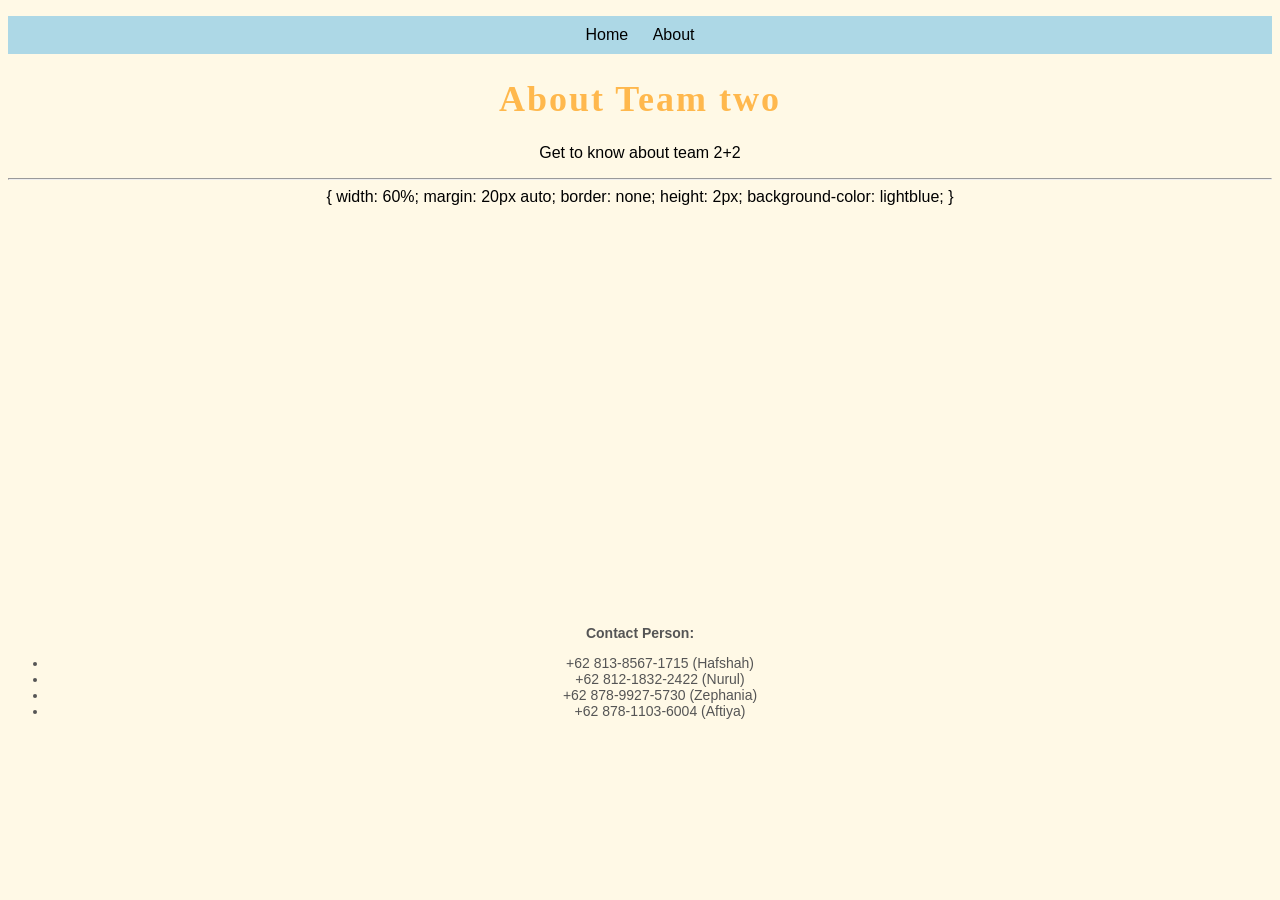
==== about.html @ 25135839 "Update about.html" ====
<!DOCTYPE html>
<html>
<head>
  <title>About Team Two</title>
  <link rel="stylesheet" href="about.css">
</head>

<body>

  <ul class="navbar">
    <li><a href="index.html">Home</a></li>
    <li><a href="about.html">About</a></li>
  </ul>

  <h1 class="judul">About Team two</h1>
  <p class="subtitle">Get to know about team 2+2</p>

  <hr> {
  width: 60%;
  margin: 20px auto;
  border: none;
  height: 2px;
  background-color: lightblue;
}
</hr>

  <div class="canva">
    <iframe src="https://www.canva.com/design/DAHGIytBZY4/6abM1epFz1Iuuhyb-8oDsw/view?embed"></iframe>
  </div>

  <div class="contact">
  <p><b>Contact Person:</b></p>
  <ul>
    <li>+62 813-8567-1715 (Hafshah)</li>
    <li>+62 812-1832-2422 (Nurul)</li>
    <li>+62 878-9927-5730 (Zephania)</li>
    <li>+62 878-1103-6004 (Aftiya)</li>
  </ul>
</div>

</body>
</html>
---- about.css ----
body {
  font-family: Arial;
  background-color: #fff9e6; 
  text-align: center;
}

.judul {
  font-family: "Georgia", "Times New Roman", serif;
  color: #ffb84d;
  font-size: 36px;
  letter-spacing: 2px;
}

.navbar {
  list-style: none;
  background-color: lightblue;
  padding: 10px;
}

.navbar li {
  display: inline;
  margin: 10px;
}

.navbar a {
  text-decoration: none;
  color: black;
}

.canva iframe {
  width: 80%;
  height: 400px;
  border: none;
}

.contact {
  margin-top: 15px;
  font-size: 14px;
  color: #555;
}
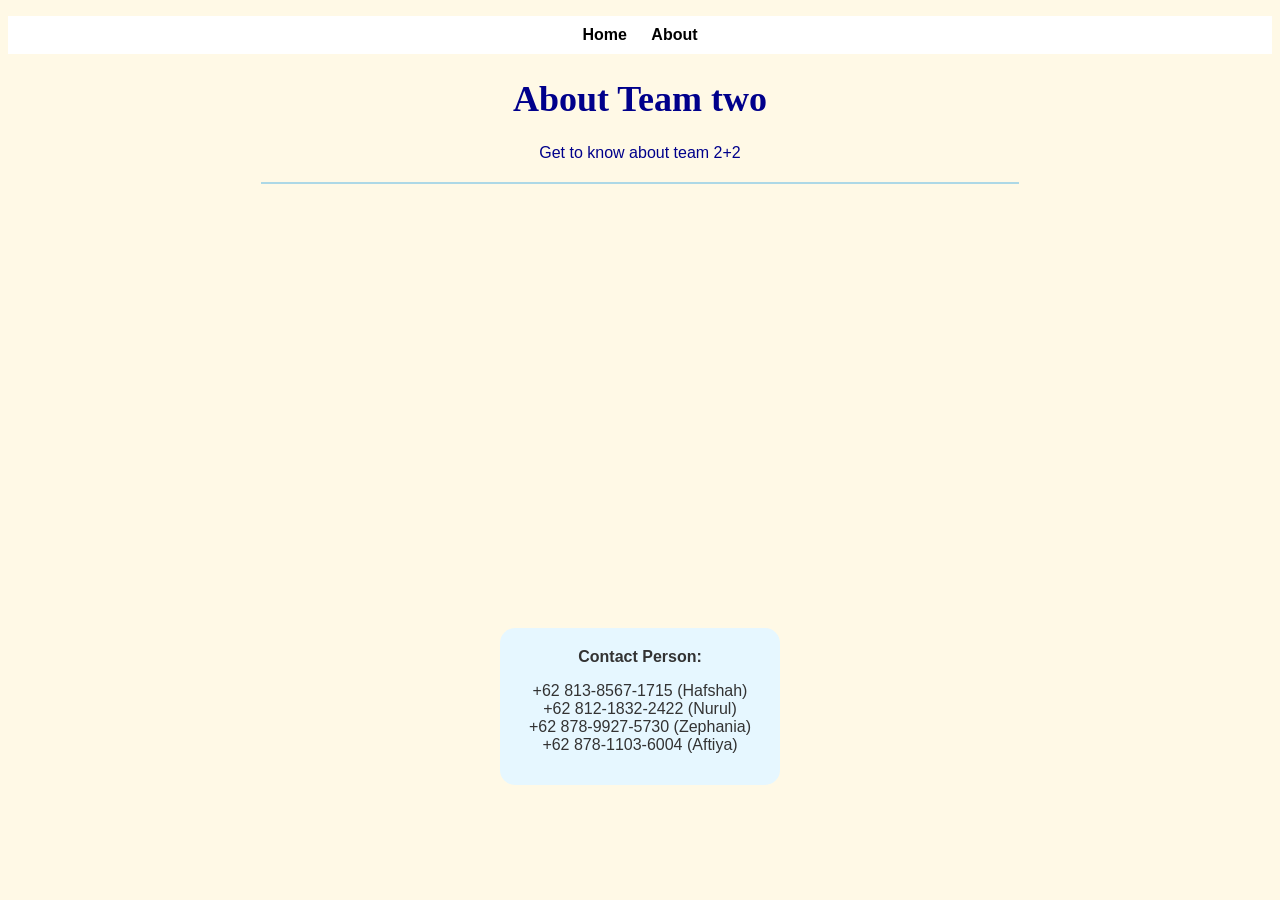
==== commit 905ff134: "Update about.html" ====
--- a/about.html
+++ b/about.html
@@ -15,15 +15,8 @@
   <h1 class="judul">About Team two</h1>
   <p class="subtitle">Get to know about team 2+2</p>
 
-  <hr> {
-  width: 60%;
-  margin: 20px auto;
-  border: none;
-  height: 2px;
-  background-color: lightblue;
-}
-</hr>
-
+  <hr> 
+  
   <div class="canva">
     <iframe src="https://www.canva.com/design/DAHGIytBZY4/6abM1epFz1Iuuhyb-8oDsw/view?embed"></iframe>
   </div>
--- a/about.css
+++ b/about.css
@@ -1,19 +1,20 @@
 body {
   font-family: Arial;
-  background-color: #fff9e6; 
+  background-color: #fff9e6;
   text-align: center;
 }
 
-.judul {
-  font-family: "Georgia", "Times New Roman", serif;
-  color: #ffb84d;
-  font-size: 36px;
-  letter-spacing: 2px;
+hr {
+  width: 60%;
+  margin: 20px auto;
+  border: none;
+  height: 2px;
+  background-color: lightblue;
 }
 
 .navbar {
   list-style: none;
-  background-color: lightblue;
+  background-color: white;
   padding: 10px;
 }
 
@@ -25,8 +26,18 @@
 .navbar a {
   text-decoration: none;
   color: black;
+  font-weight: bold;
 }
 
+.judul {
+  font-family: Georgia, serif;
+  color: darkblue;
+  font-size: 36px;
+}
+
+.subtitle {
+  color: darkblue;
+}
 .canva iframe {
   width: 80%;
   height: 400px;
@@ -34,7 +45,19 @@
 }
 
 .contact {
-  margin-top: 15px;
-  font-size: 14px;
-  color: #555;
+  margin: 20px auto;
+  padding: 15px;
+  width: 250px;
+  background-color: #e6f7ff;
+  border-radius: 15px;
+  color: #333;
 }
+
+.contact p {
+  margin: 5px 0;
+}
+
+.contact ul {
+  list-style: none;
+  padding: 0;
+}
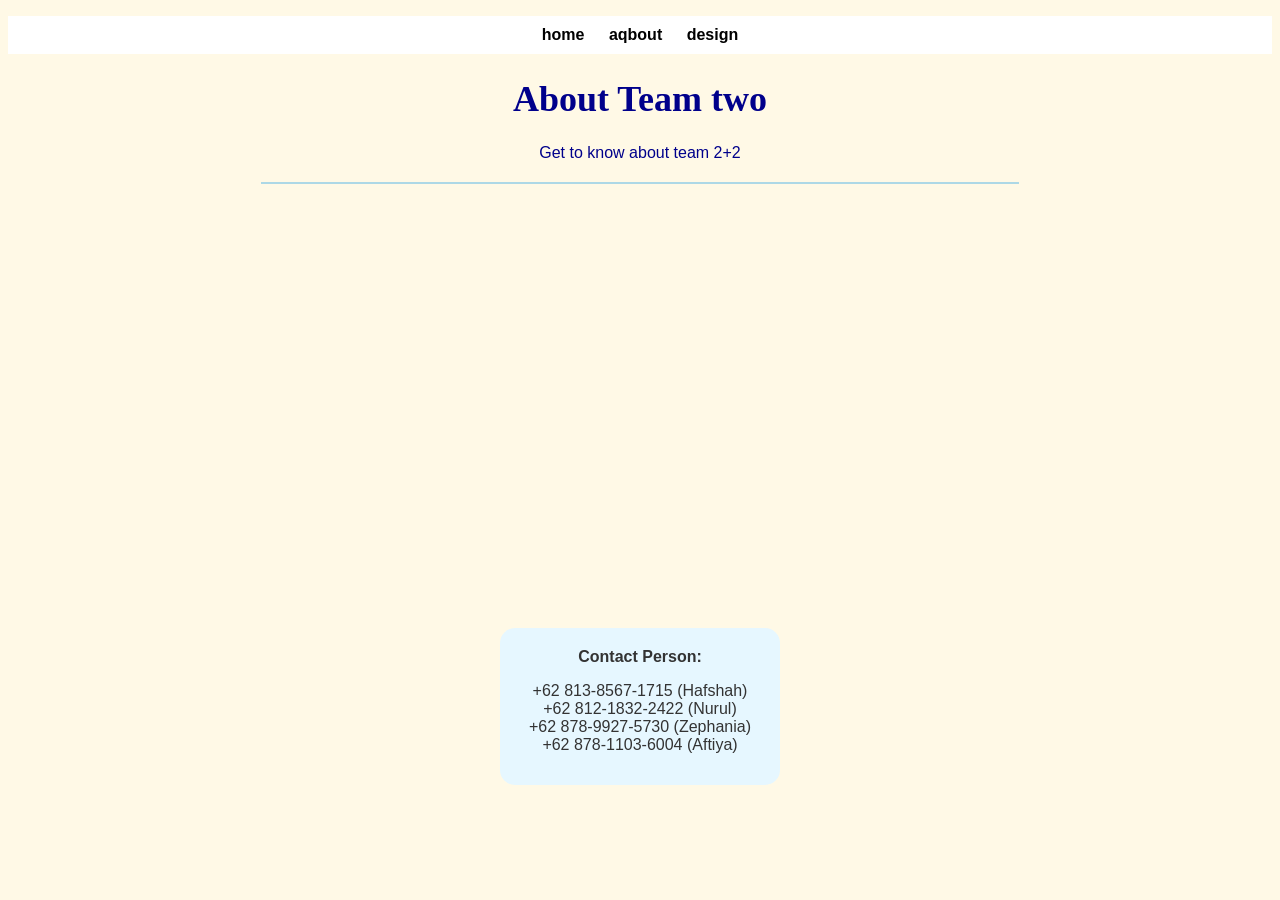
==== commit 6001e119: "Update about.html" ====
--- a/about.html
+++ b/about.html
@@ -8,8 +8,10 @@
 <body>
 
   <ul class="navbar">
-    <li><a href="index.html">Home</a></li>
-    <li><a href="about.html">About</a></li>
+    <li><a href="index.html">home</a></li>
+    <li><a href="about.html">aqbout</a></li>
+    <li><a href="design.html">design</a></li>
+    
   </ul>
 
   <h1 class="judul">About Team two</h1>
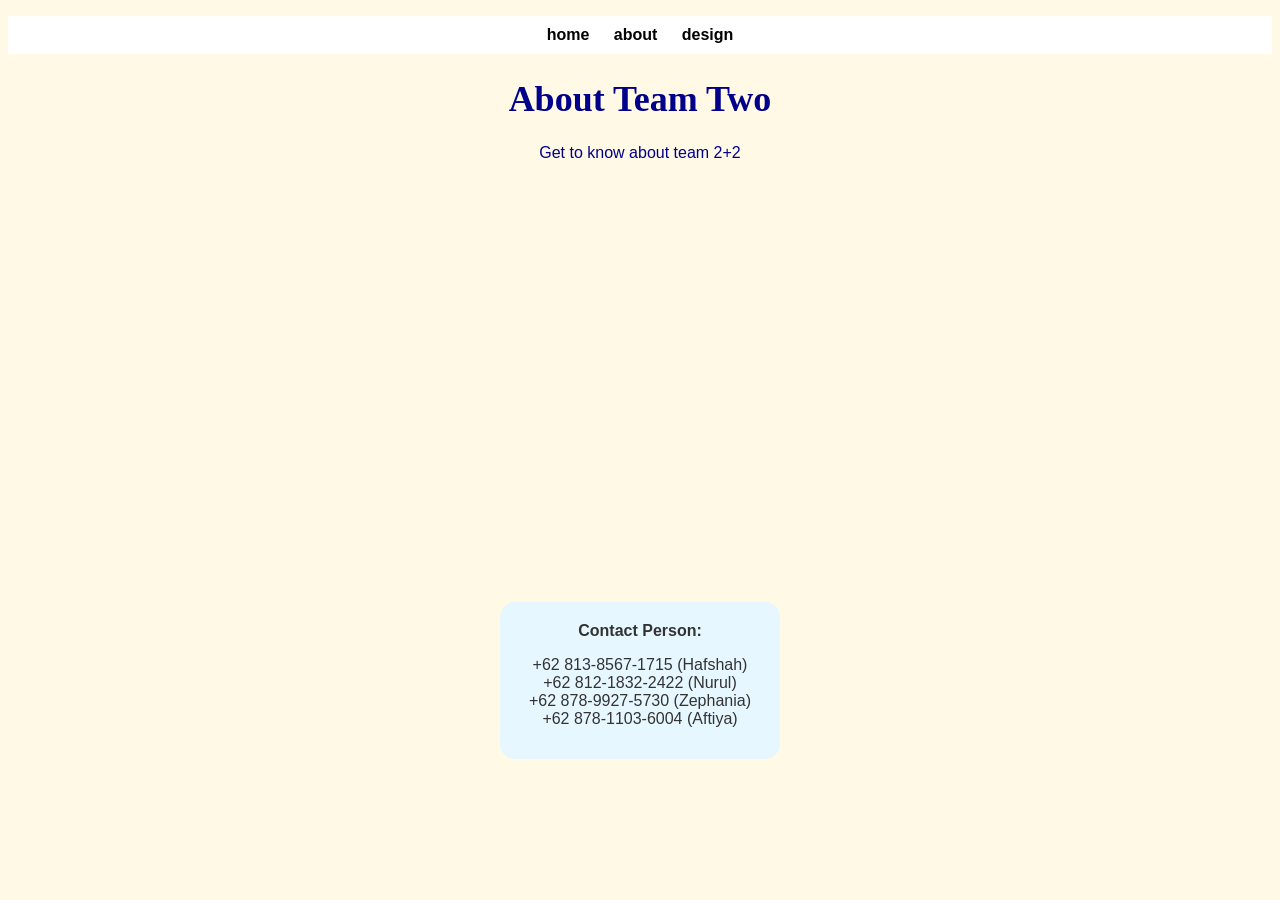
==== commit 53b9bebf: "Update about.html" ====
--- a/about.html
+++ b/about.html
@@ -9,29 +9,26 @@
 
   <ul class="navbar">
     <li><a href="index.html">home</a></li>
-    <li><a href="about.html">aqbout</a></li>
+    <li><a href="about.html">about</a></li>
     <li><a href="design.html">design</a></li>
-    
   </ul>
 
-  <h1 class="judul">About Team two</h1>
+  <h1 class="judul">About Team Two</h1>
   <p class="subtitle">Get to know about team 2+2</p>
 
-  <hr> 
-  
   <div class="canva">
     <iframe src="https://www.canva.com/design/DAHGIytBZY4/6abM1epFz1Iuuhyb-8oDsw/view?embed"></iframe>
   </div>
 
   <div class="contact">
-  <p><b>Contact Person:</b></p>
-  <ul>
-    <li>+62 813-8567-1715 (Hafshah)</li>
-    <li>+62 812-1832-2422 (Nurul)</li>
-    <li>+62 878-9927-5730 (Zephania)</li>
-    <li>+62 878-1103-6004 (Aftiya)</li>
-  </ul>
-</div>
+    <p><b>Contact Person:</b></p>
+    <ul>
+      <li>+62 813-8567-1715 (Hafshah)</li>
+      <li>+62 812-1832-2422 (Nurul)</li>
+      <li>+62 878-9927-5730 (Zephania)</li>
+      <li>+62 878-1103-6004 (Aftiya)</li>
+    </ul>
+  </div>
 
 </body>
 </html>
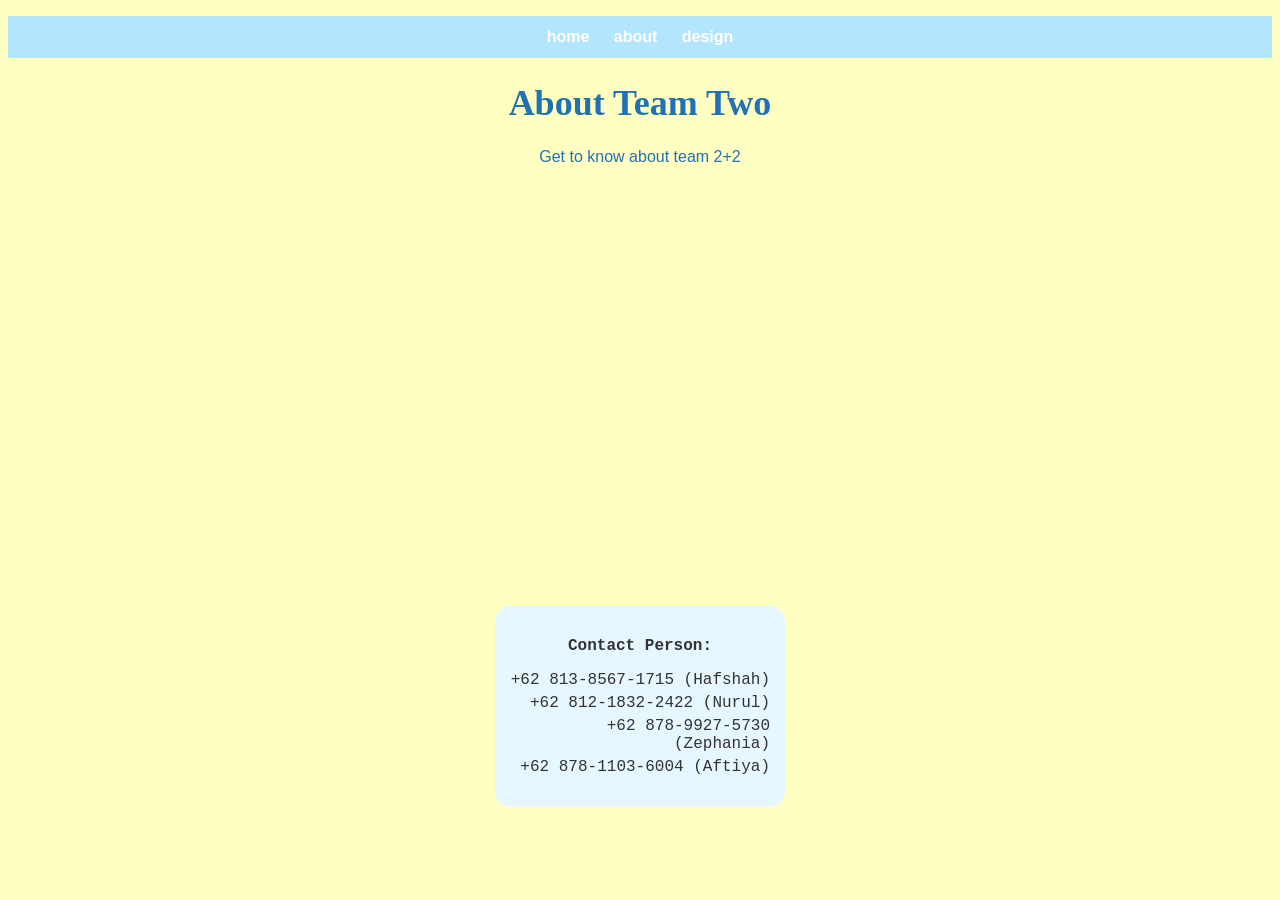
==== commit 2d9c7884: "Update about.html" ====
--- a/about.html
+++ b/about.html
@@ -23,10 +23,14 @@
   <div class="contact">
     <p><b>Contact Person:</b></p>
     <ul>
-      <li>+62 813-8567-1715 (Hafshah)</li>
-      <li>+62 812-1832-2422 (Nurul)</li>
-      <li>+62 878-9927-5730 (Zephania)</li>
-      <li>+62 878-1103-6004 (Aftiya)</li>
+      <li>+62 813-8567-1715 
+        (Hafshah)</li>
+      <li>+62 812-1832-2422 
+        (Nurul)</li>
+      <li>+62 878-9927-5730 
+        (Zephania)</li>
+      <li>+62 878-1103-6004 
+        (Aftiya)</li>
     </ul>
   </div>
 
--- a/about.css
+++ b/about.css
@@ -1,21 +1,13 @@
 body {
   font-family: Arial;
-  background-color: #fff9e6;
+  background-color: #FFFFC2; 
   text-align: center;
-}
-
-hr {
-  width: 60%;
-  margin: 20px auto;
-  border: none;
-  height: 2px;
-  background-color: lightblue;
 }
 
 .navbar {
   list-style: none;
-  background-color: white;
-  padding: 10px;
+  background-color: #b3e5fc; 
+  padding: 12px;
 }
 
 .navbar li {
@@ -25,19 +17,20 @@
 
 .navbar a {
   text-decoration: none;
-  color: black;
+  color: white; 
   font-weight: bold;
 }
 
 .judul {
   font-family: Georgia, serif;
-  color: darkblue;
+  color: #2171B5; 
   font-size: 36px;
 }
 
 .subtitle {
-  color: darkblue;
+  color: #2171B5;
 }
+
 .canva iframe {
   width: 80%;
   height: 400px;
@@ -47,17 +40,23 @@
 .contact {
   margin: 20px auto;
   padding: 15px;
-  width: 250px;
+  width: 260px;
   background-color: #e6f7ff;
   border-radius: 15px;
   color: #333;
+  font-family: "Courier New", monospace;
+  text-align: right; 
 }
 
-.contact p {
-  margin: 5px 0;
+.contact p:first-child {
+  text-align: center;
 }
 
 .contact ul {
   list-style: none;
   padding: 0;
 }
+
+.contact li {
+  margin: 5px 0;
+}
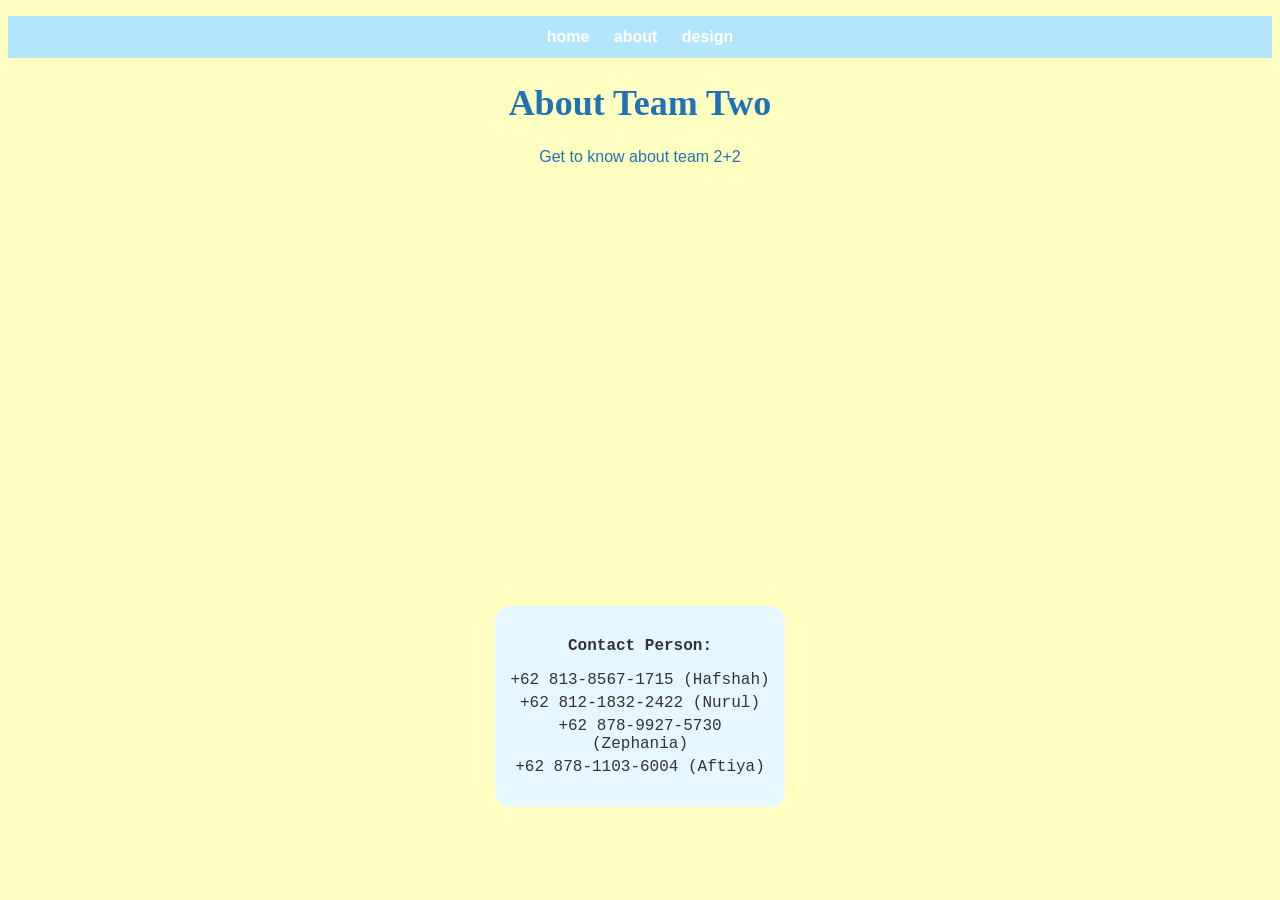
==== commit ab40c369: "Update about.html" ====
--- a/about.html
+++ b/about.html
@@ -25,7 +25,7 @@
     <ul>
       <li>+62 813-8567-1715 
         (Hafshah)</li>
-      <li>+62 812-1832-2422 
+      <li>+62 812-1832-2422  
         (Nurul)</li>
       <li>+62 878-9927-5730 
         (Zephania)</li>
--- a/about.css
+++ b/about.css
@@ -45,7 +45,6 @@
   border-radius: 15px;
   color: #333;
   font-family: "Courier New", monospace;
-  text-align: right; 
 }
 
 .contact p:first-child {
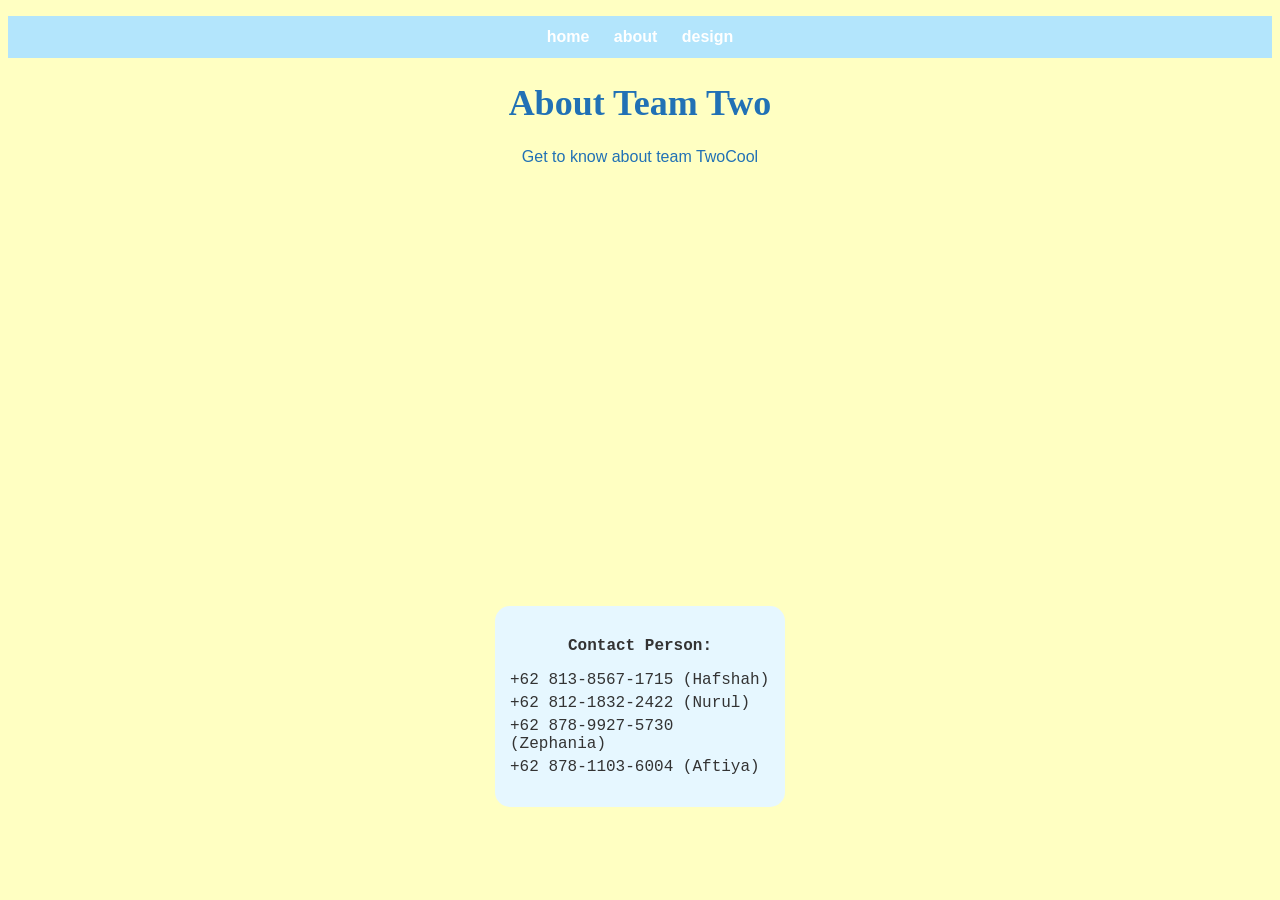
==== commit 558dd88b: "Update about.html" ====
--- a/about.html
+++ b/about.html
@@ -14,7 +14,7 @@
   </ul>
 
   <h1 class="judul">About Team Two</h1>
-  <p class="subtitle">Get to know about team 2+2</p>
+  <p class="subtitle">Get to know about team TwoCool</p>
 
   <div class="canva">
     <iframe src="https://www.canva.com/design/DAHGIytBZY4/6abM1epFz1Iuuhyb-8oDsw/view?embed"></iframe>
@@ -23,14 +23,10 @@
   <div class="contact">
     <p><b>Contact Person:</b></p>
     <ul>
-      <li>+62 813-8567-1715 
-        (Hafshah)</li>
-      <li>+62 812-1832-2422  
-        (Nurul)</li>
-      <li>+62 878-9927-5730 
-        (Zephania)</li>
-      <li>+62 878-1103-6004 
-        (Aftiya)</li>
+      <li>+62 813-8567-1715 (Hafshah)</li>
+      <li>+62 812-1832-2422 (Nurul)</li>
+      <li>+62 878-9927-5730 (Zephania)</li>
+      <li>+62 878-1103-6004 (Aftiya)</li>
     </ul>
   </div>
 
--- a/about.css
+++ b/about.css
@@ -45,6 +45,7 @@
   border-radius: 15px;
   color: #333;
   font-family: "Courier New", monospace;
+  text-align: left;
 }
 
 .contact p:first-child {
